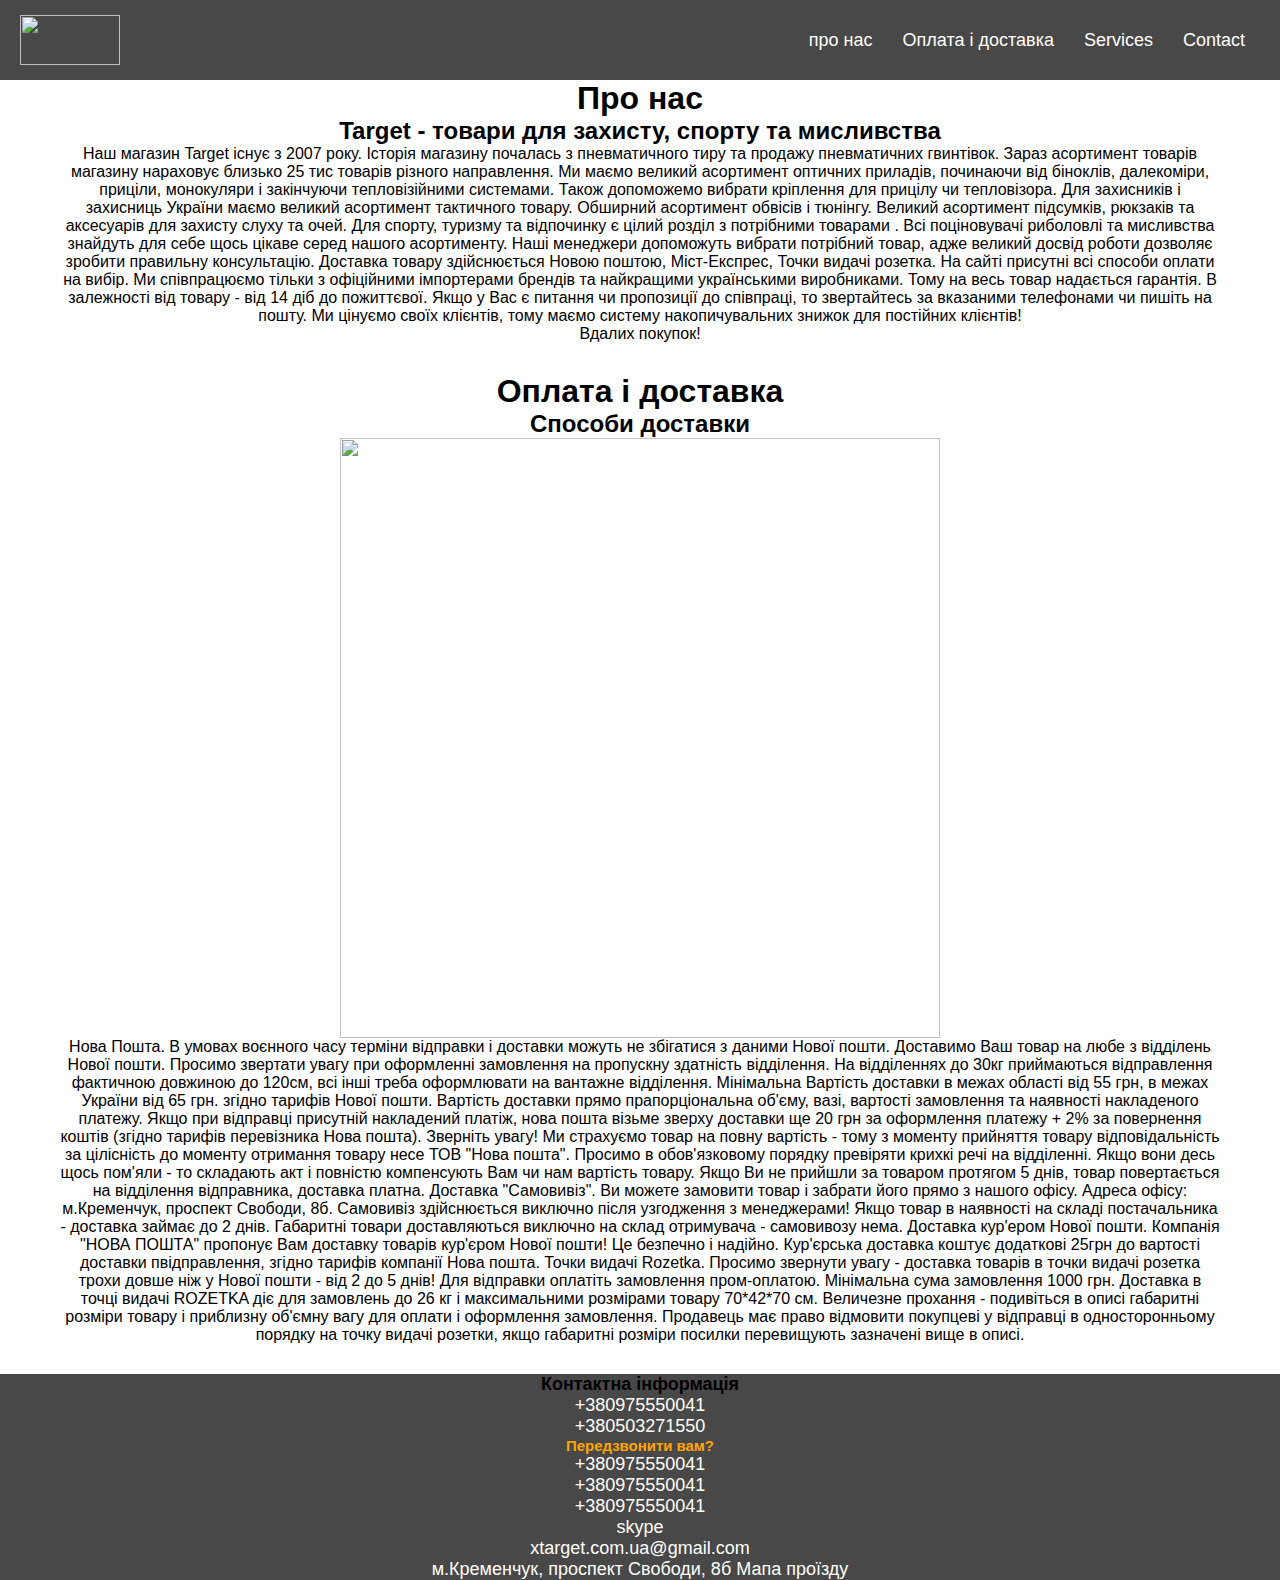
==== index.html @ 862507a6 "Update index.html" ====
<html lang="en">
<head>
    <meta charset="UTF-8">
    <meta name="viewport" content="width=device-width, initial-scale=1.0">
    <title>Navbar Example</title>
    <link rel="stylesheet" href="styles.css">
</head>
<body>

    <nav class="navbar">
    <img class="logo" src="https://learn.logikaschool.com/uploads/student/4927125/679ddcc6cc1cb.png">
        <ul class="nav-links">
            <li><a href="#about">про нас</a></li>
            <li><a href="#sent">Оплата і доставка</a></li>
            <li><a href="#services">Services</a></li>
            <li><a href="#contacts">Contact</a></li>
        </ul>
    
    </nav>
    <main>
       <div> <h1 id="about">Про нас</h1>
        <h2 >Target - товари для захисту, спорту та мисливства</h2>

        <img src="https://learn.logikaschool.com/uploads/student/4927125/679de7ebb1f98.jpg" alt="">
        <p>
Наш магазин Target існує з 2007 року. Історія магазину почалась з пневматичного тиру та продажу пневматичних гвинтівок.

Зараз асортимент товарів магазину нараховує близько 25 тис товарів різного направлення.

Ми маємо великий асортимент оптичних приладів, починаючи від біноклів, далекоміри, приціли, монокуляри і закінчуючи тепловізійними системами.

Також допоможемо вибрати кріплення для прицілу чи тепловізора. 

Для захисників і захисниць України маємо великий асортимент тактичного товару. Обширний асортимент обвісів і тюнінгу. Великий асортимент підсумків, рюкзаків та аксесуарів для захисту слуху та очей.

Для спорту, туризму та відпочинку є цілий розділ з потрібними товарами . 

Всі поціновувачі риболовлі та мисливства знайдуть для себе щось цікаве серед нашого асортименту.

Наші менеджери допоможуть вибрати потрібний товар, адже великий досвід роботи дозволяє зробити правильну консультацію. 

Доставка товару здійснюється Новою поштою, Міст-Експрес, Точки видачі розетка. На сайті присутні всі способи оплати на вибір.

Ми співпрацюємо тільки з офіційними імпортерами брендів та найкращими українськими виробниками. Тому на весь товар надається гарантія. В залежності від товару - від 14 діб до пожиттєвої.

Якщо у Вас є питання чи пропозиції до співпраці, то звертайтесь за вказаними телефонами чи пишіть на пошту.

Ми цінуємо своїх клієнтів, тому маємо систему накопичувальних знижок для постійних клієнтів!</p>

Вдалих покупок! </div>
    <div>
        <h1 id="sent">Оплата і доставка</h1>
        <h2>Способи доставки</h2>

            <img class="hehe" src="https://learn.logikaschool.com/uploads/student/4927125/679de9c0ce0f7.jpg" alt="">
        <p>
         Нова Пошта. В умовах воєнного часу терміни відправки і доставки можуть не збігатися з даними Нової пошти. Доставимо Ваш товар на любе з відділень Нової пошти. Просимо звертати увагу при оформленні замовлення на пропускну здатність відділення. На відділеннях до 30кг приймаються відправлення фактичною довжиною до 120см, всі інші треба оформлювати на вантажне відділення. Мінімальна Вартість доставки в межах області від 55 грн, в межах України від 65 грн. згідно тарифів Нової пошти. Вартість доставки прямо прапорціональна об'єму, вазі, вартості замовлення та наявності накладеного платежу. Якщо при відправці присутній накладений платіж, нова пошта візьме зверху доставки ще 20 грн за оформлення платежу + 2% за повернення коштів (згідно тарифів перевізника Нова пошта). Зверніть увагу! Ми страхуємо товар на повну вартість - тому з моменту прийняття товару відповідальність за цілісність до моменту отримання товару несе ТОВ "Нова пошта". Просимо в обов'язковому порядку превіряти крихкі речі на відділенні. Якщо вони десь щось пом'яли - то складають акт і повністю компенсують Вам чи нам вартість товару. Якщо Ви не прийшли за товаром протягом 5 днів, товар повертається на відділення відправника, доставка платна.
Доставка "Самовивіз". Ви можете замовити товар і забрати його прямо з нашого офісу. Адреса офісу: м.Кременчук, проспект Свободи, 8б. Самовивіз здійснюється виключно після узгодження з менеджерами! Якщо товар в наявності на складі постачальника - доставка займає до 2 днів. Габаритні товари доставляються виключно на склад отримувача - самовивозу нема. 
Доставка кур'ером Нової пошти. Компанія "НОВА ПОШТА" пропонує Вам доставку товарів кур'єром Нової пошти! Це безпечно і надійно. Кур'єрська доставка коштує додаткові 25грн до вартості доставки пвідправлення, згідно тарифів компанії Нова пошта. 
Точки видачі Rozetka. Просимо звернути увагу - доставка товарів в точки видачі розетка трохи довше ніж у Нової пошти - від 2 до 5 днів! Для відправки оплатіть замовлення пром-оплатою. Мінімальна сума замовлення 1000 грн. Доставка в точці видачі ROZETKA діє для замовлень до 26 кг і максимальними розмірами товару 70*42*70 см. Величезне прохання - подивіться в описі габаритні розміри товару і приблизну об'ємну вагу для оплати і оформлення замовлення. Продавець має право відмовити покупцеві у відправці в односторонньому порядку на точку видачі розетки, якщо габаритні розміри посилки перевищують зазначені вище в описі. 
        </p></div>
               <img src="" alt="">
        <p>

        </p>
    </main>
    <footer>
        <h4>Контактна інформація</h4>
        <p>+380975550041</p>
        <p>+380503271550</p>
        <h5>Передзвонити вам?</h5>
        <p>+380975550041</p>
        <p>+380975550041</p>
        <p>+380975550041</p>
        <p>skype</p>
        <p>xtarget.com.ua@gmail.com</p>
        <p>м.Кременчук, проспект Свободи, 8б Мапа проїзду</p>
    </footer>    
    </body>
</html>
---- styles.css ----
* {
    margin: 0;
    padding: 0;
    box-sizing: border-box;
}

body {
    font-family: Arial, sans-serif;
}

.navbar {
    display: flex;
    justify-content: space-between;
    align-items: center;
    background: #494848;
    padding: 15px 20px;
}

.logo {
width:100px;
height: 50px;
}

.nav-links {
    list-style: none;
    display: flex;
}

.nav-links li {
    margin: 0 15px;
}

.nav-links a {
    text-decoration: none;
    color: white;
    font-size: 18px;
    transition: color 0.3s;
}

.nav-links a:hover {
    color: grey;
}

div {
    text-align: center;
    margin-bottom: 30px;
}

.hehe {
    width: 600px;
    height: auto;
}

footer{
    background-color: #494848;
    color: white;
    font-size: 18px;
    transition: color 0.3s;
    text-align: center;
}

h4{
    color: black;
}

h5{
    color: orange;
}

p{
 padding-right: 60px;
 padding-left:  60px;
}
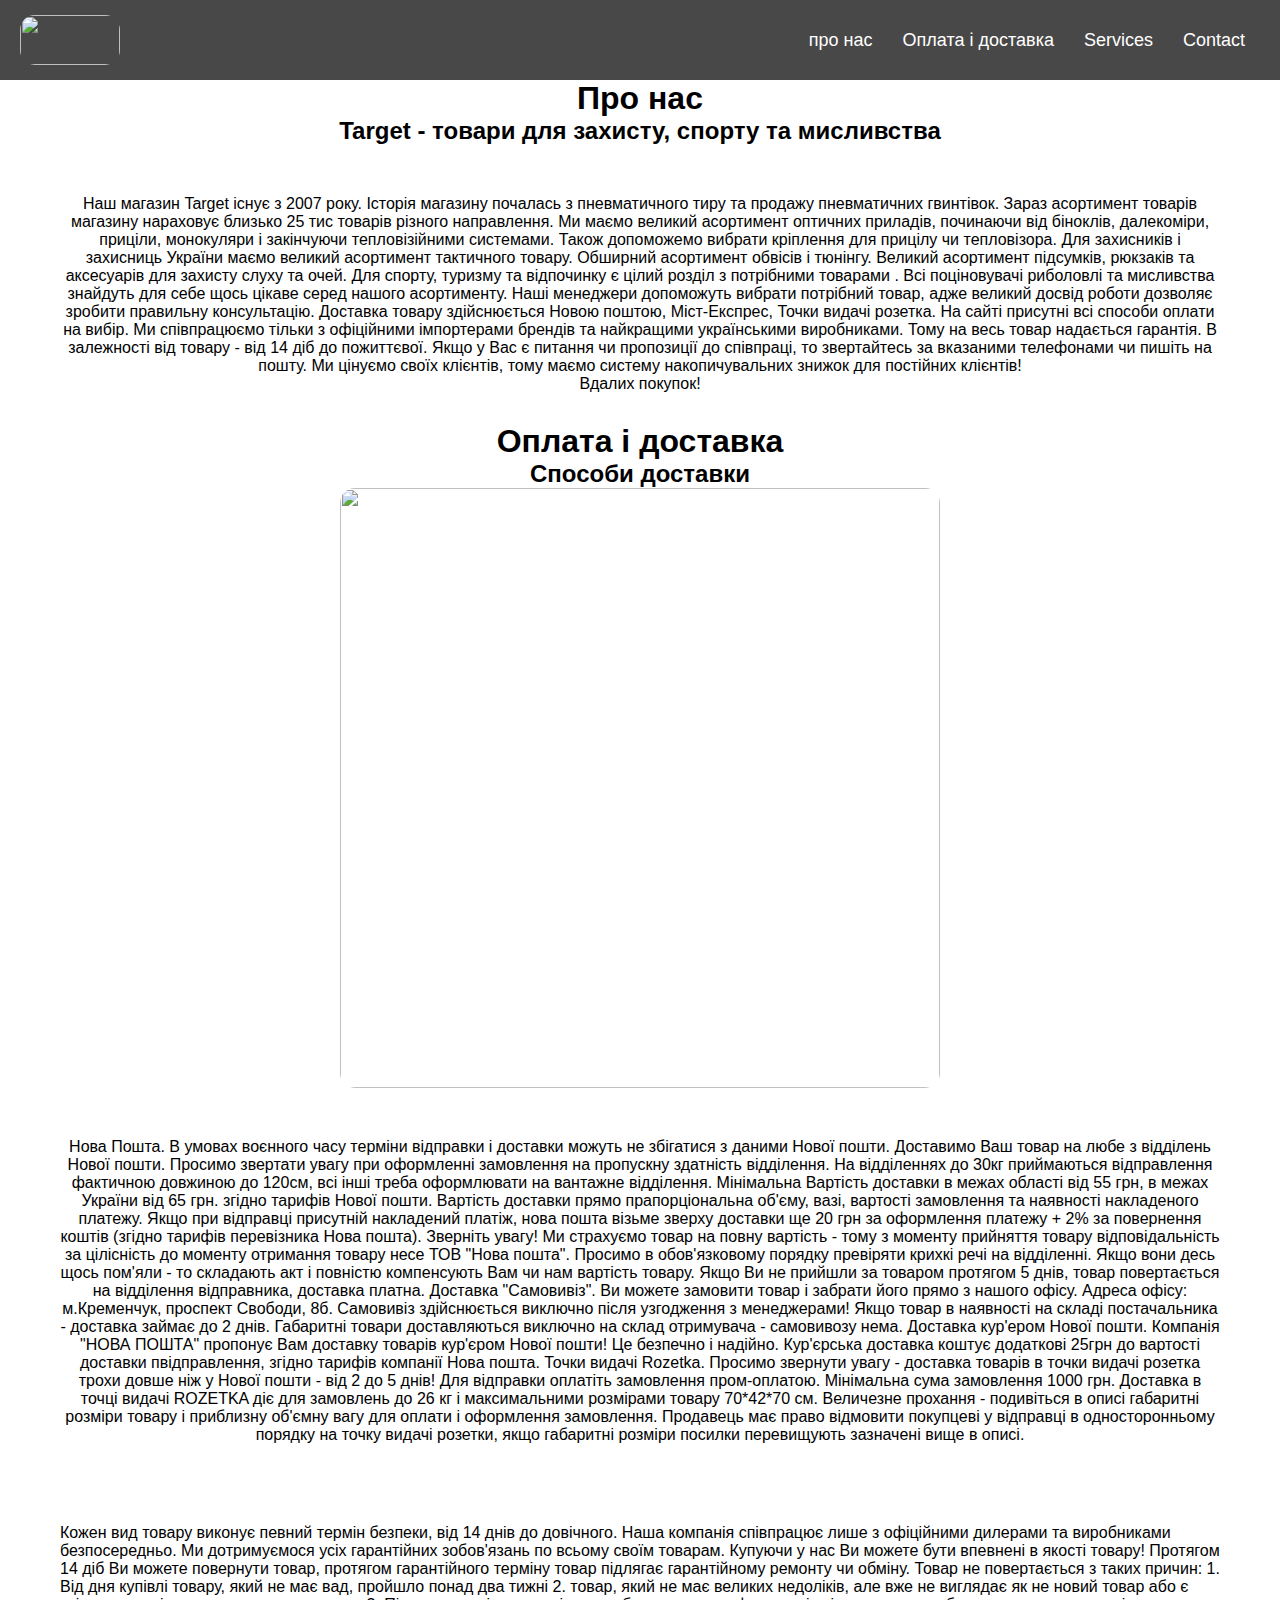
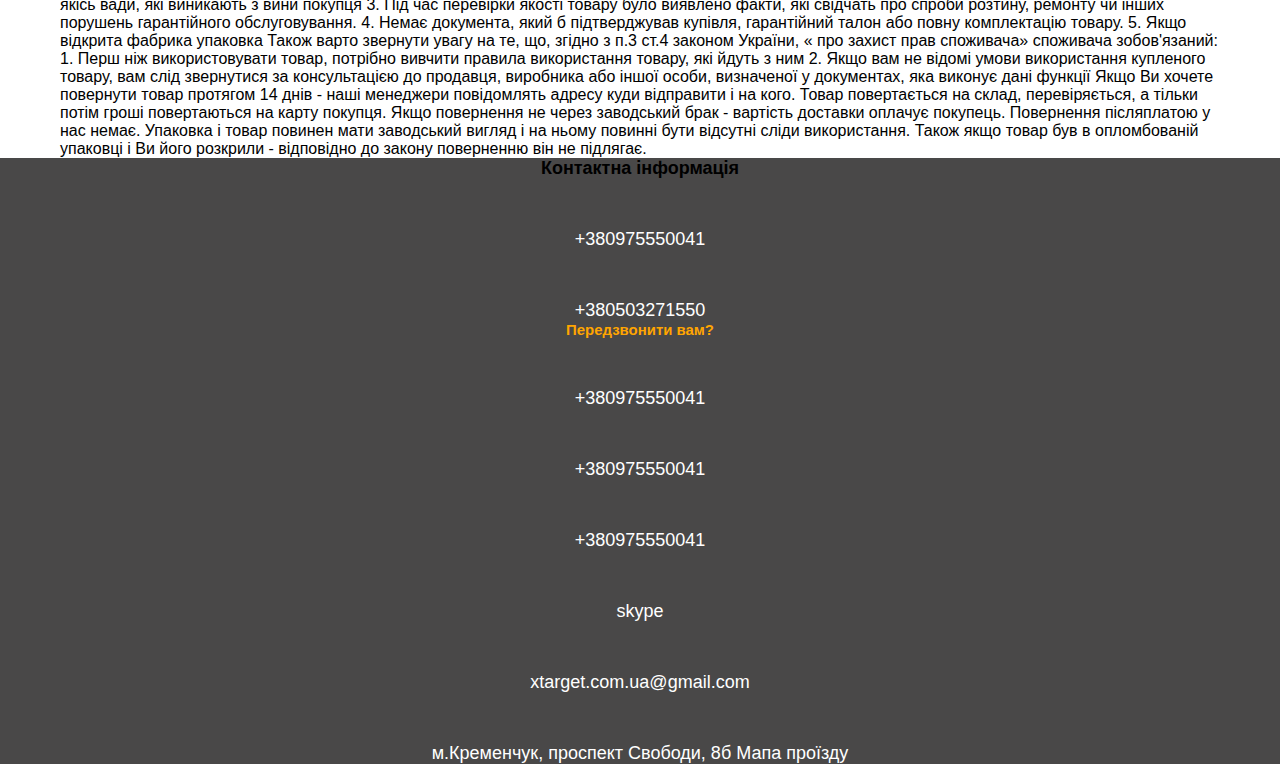
==== commit 269d39ea: "Update index.html" ====
--- a/index.html
+++ b/index.html
@@ -53,7 +53,7 @@
         <h2>Способи доставки</h2>
 
             <img class="hehe" src="https://learn.logikaschool.com/uploads/student/4927125/679de9c0ce0f7.jpg" alt="">
-        <p>
+        <p id="services">
          Нова Пошта. В умовах воєнного часу терміни відправки і доставки можуть не збігатися з даними Нової пошти. Доставимо Ваш товар на любе з відділень Нової пошти. Просимо звертати увагу при оформленні замовлення на пропускну здатність відділення. На відділеннях до 30кг приймаються відправлення фактичною довжиною до 120см, всі інші треба оформлювати на вантажне відділення. Мінімальна Вартість доставки в межах області від 55 грн, в межах України від 65 грн. згідно тарифів Нової пошти. Вартість доставки прямо прапорціональна об'єму, вазі, вартості замовлення та наявності накладеного платежу. Якщо при відправці присутній накладений платіж, нова пошта візьме зверху доставки ще 20 грн за оформлення платежу + 2% за повернення коштів (згідно тарифів перевізника Нова пошта). Зверніть увагу! Ми страхуємо товар на повну вартість - тому з моменту прийняття товару відповідальність за цілісність до моменту отримання товару несе ТОВ "Нова пошта". Просимо в обов'язковому порядку превіряти крихкі речі на відділенні. Якщо вони десь щось пом'яли - то складають акт і повністю компенсують Вам чи нам вартість товару. Якщо Ви не прийшли за товаром протягом 5 днів, товар повертається на відділення відправника, доставка платна.
 Доставка "Самовивіз". Ви можете замовити товар і забрати його прямо з нашого офісу. Адреса офісу: м.Кременчук, проспект Свободи, 8б. Самовивіз здійснюється виключно після узгодження з менеджерами! Якщо товар в наявності на складі постачальника - доставка займає до 2 днів. Габаритні товари доставляються виключно на склад отримувача - самовивозу нема. 
 Доставка кур'ером Нової пошти. Компанія "НОВА ПОШТА" пропонує Вам доставку товарів кур'єром Нової пошти! Це безпечно і надійно. Кур'єрська доставка коштує додаткові 25грн до вартості доставки пвідправлення, згідно тарифів компанії Нова пошта. 
@@ -61,10 +61,32 @@
         </p></div>
                <img src="" alt="">
         <p>
+Кожен вид товару виконує певний термін безпеки, від 14 днів до довічного. Наша компанія співпрацює лише з офіційними дилерами та виробниками безпосередньо. Ми дотримуємося усіх гарантійних зобов'язань по всьому своїм товарам. Купуючи у нас Ви можете бути впевнені в якості товару!
 
+Протягом 14 діб Ви можете повернути товар, протягом гарантійного терміну товар підлягає гарантійному ремонту чи обміну.
+
+Товар не повертається з таких причин:
+
+1. Від дня купівлі товару, який не має вад, пройшло понад два тижні
+
+2. товар, який не має великих недоліків, але вже не виглядає як не новий товар або є якісь вади, які виникають з вини покупця
+
+3. Під час перевірки якості товару було виявлено факти, які свідчать про спроби розтину, ремонту чи інших порушень гарантійного обслуговування.
+
+4. Немає документа, який б підтверджував купівля, гарантійний талон або повну комплектацію товару.
+
+5. Якщо відкрита фабрика упаковка
+
+Також варто звернути увагу на те, що, згідно з п.3 ст.4 законом України, « про захист прав споживача» споживача зобов'язаний:
+
+1. Перш ніж використовувати товар, потрібно вивчити правила використання товару, які йдуть з ним
+
+2. Якщо вам не відомі умови використання купленого товару, вам слід звернутися за консультацією до продавця, виробника або іншої особи, визначеної у документах, яка виконує дані функції
+
+Якщо Ви хочете повернути товар протягом 14 днів - наші менеджери повідомлять адресу куди відправити і на кого. Товар повертається на склад, перевіряється, а тільки потім гроші повертаються на карту покупця. Якщо повернення не через заводський брак - вартість доставки оплачує покупець. Повернення післяплатою у нас немає. Упаковка і товар повинен мати заводський вигляд і на ньому повинні бути відсутні сліди використання. Також якщо товар був в опломбованій упаковці і Ви його розкрили - відповідно до закону поверненню він не підлягає.
         </p>
     </main>
-    <footer>
+    <footer id="contacts">
         <h4>Контактна інформація</h4>
         <p>+380975550041</p>
         <p>+380503271550</p>
--- a/styles.css
+++ b/styles.css
@@ -70,5 +70,12 @@
 p{
  padding-right: 60px;
  padding-left:  60px;
+ padding-top: 50px;
+    
 }
 
+img {
+    border: 1px solid dark;
+    border-radius: 15px;
+}
+
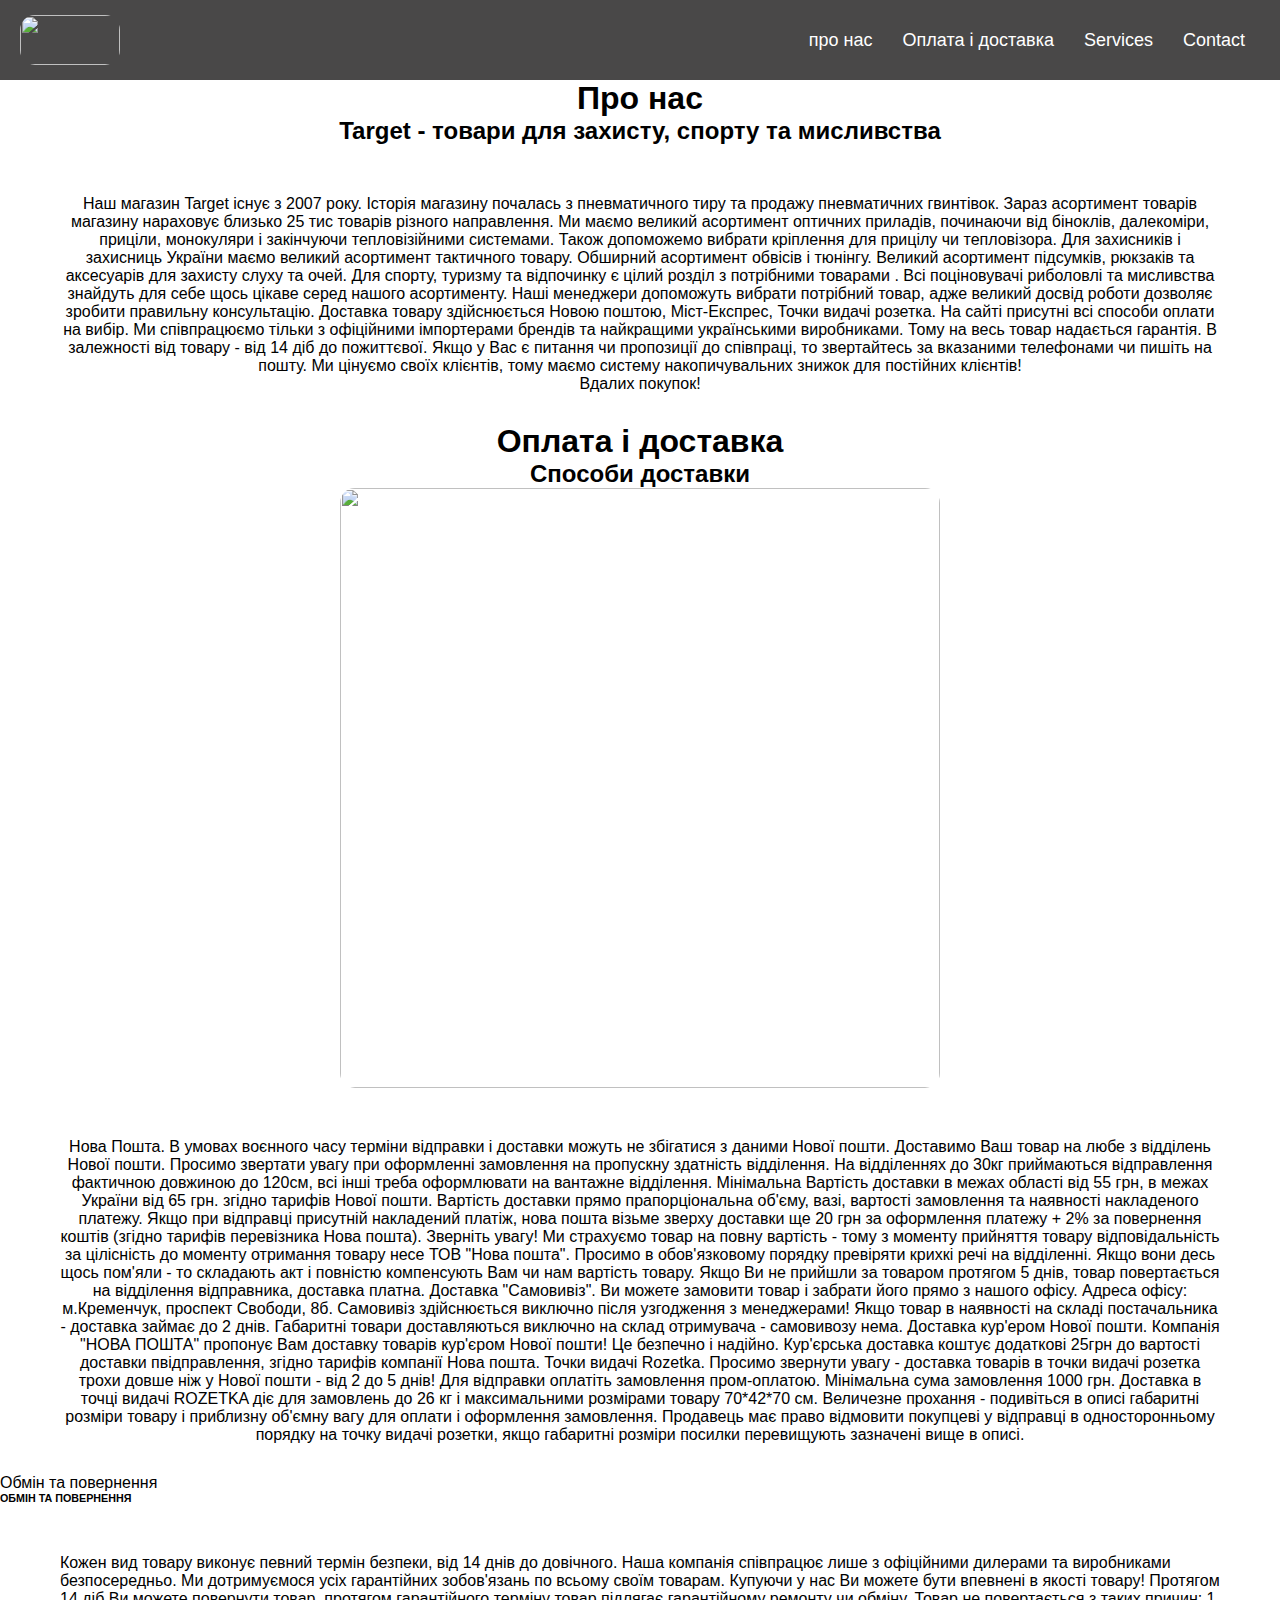
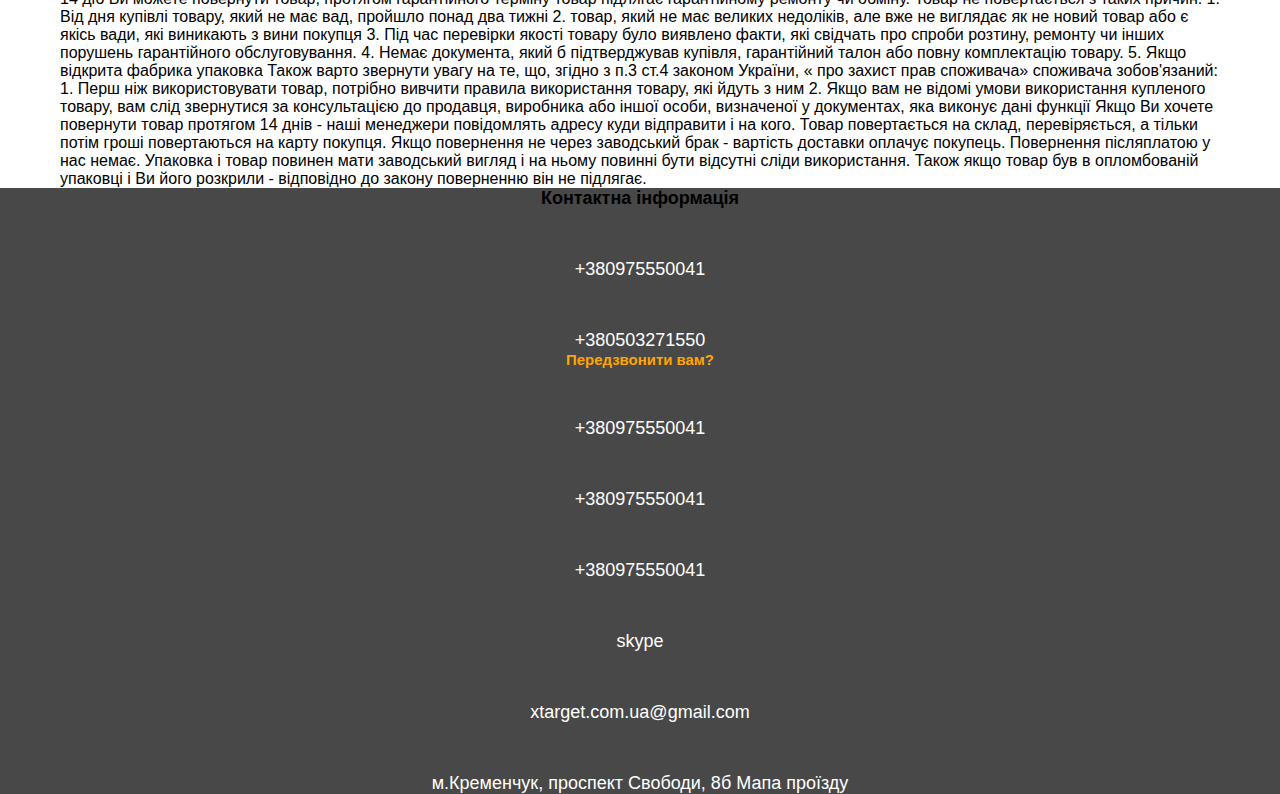
==== commit e0d94665: "Update index.html" ====
--- a/index.html
+++ b/index.html
@@ -59,6 +59,8 @@
 Доставка кур'ером Нової пошти. Компанія "НОВА ПОШТА" пропонує Вам доставку товарів кур'єром Нової пошти! Це безпечно і надійно. Кур'єрська доставка коштує додаткові 25грн до вартості доставки пвідправлення, згідно тарифів компанії Нова пошта. 
 Точки видачі Rozetka. Просимо звернути увагу - доставка товарів в точки видачі розетка трохи довше ніж у Нової пошти - від 2 до 5 днів! Для відправки оплатіть замовлення пром-оплатою. Мінімальна сума замовлення 1000 грн. Доставка в точці видачі ROZETKA діє для замовлень до 26 кг і максимальними розмірами товару 70*42*70 см. Величезне прохання - подивіться в описі габаритні розміри товару і приблизну об'ємну вагу для оплати і оформлення замовлення. Продавець має право відмовити покупцеві у відправці в односторонньому порядку на точку видачі розетки, якщо габаритні розміри посилки перевищують зазначені вище в описі. 
         </p></div>
+        <h7>Обмін та повернення</h7>
+        <h6>ОБМІН ТА ПОВЕРНЕННЯ</h6>
                <img src="" alt="">
         <p>
 Кожен вид товару виконує певний термін безпеки, від 14 днів до довічного. Наша компанія співпрацює лише з офіційними дилерами та виробниками безпосередньо. Ми дотримуємося усіх гарантійних зобов'язань по всьому своїм товарам. Купуючи у нас Ви можете бути впевнені в якості товару!
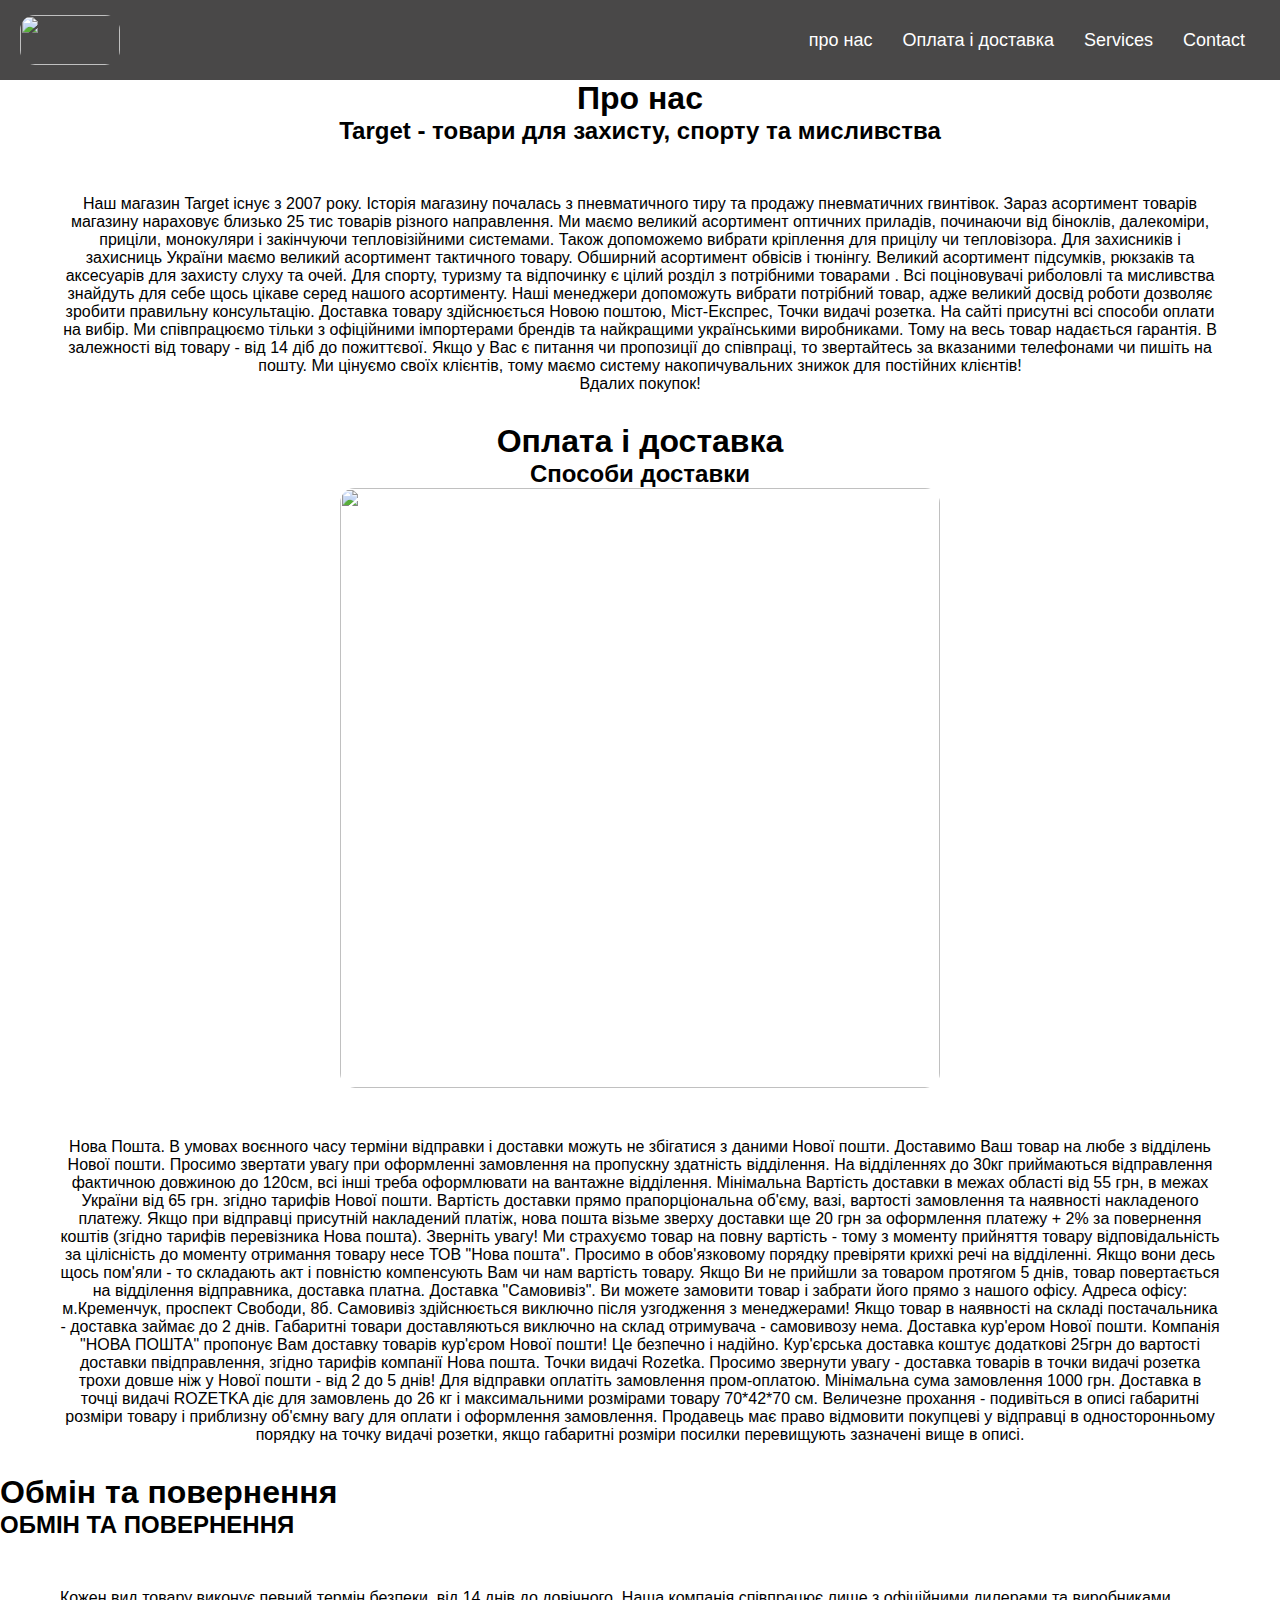
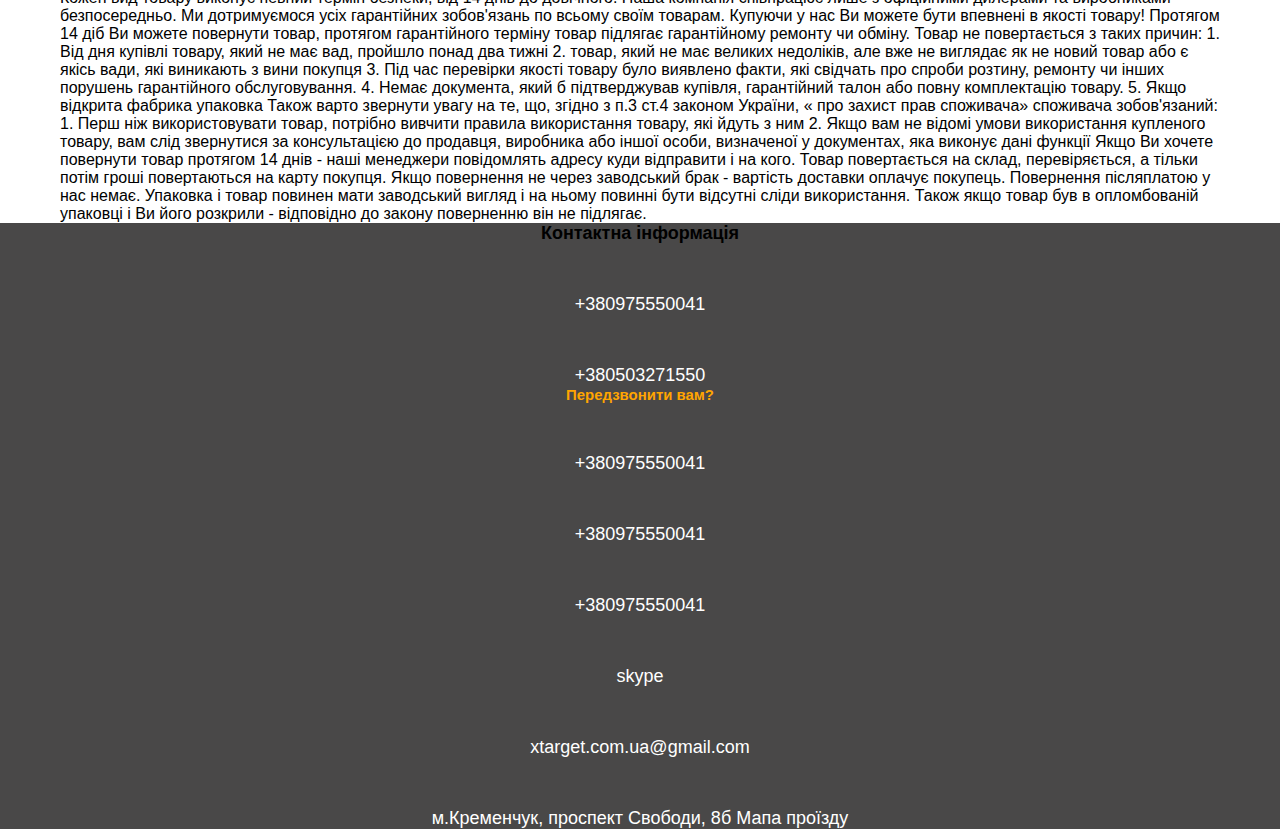
==== commit 37689338: "Update index.html" ====
--- a/index.html
+++ b/index.html
@@ -59,8 +59,8 @@
 Доставка кур'ером Нової пошти. Компанія "НОВА ПОШТА" пропонує Вам доставку товарів кур'єром Нової пошти! Це безпечно і надійно. Кур'єрська доставка коштує додаткові 25грн до вартості доставки пвідправлення, згідно тарифів компанії Нова пошта. 
 Точки видачі Rozetka. Просимо звернути увагу - доставка товарів в точки видачі розетка трохи довше ніж у Нової пошти - від 2 до 5 днів! Для відправки оплатіть замовлення пром-оплатою. Мінімальна сума замовлення 1000 грн. Доставка в точці видачі ROZETKA діє для замовлень до 26 кг і максимальними розмірами товару 70*42*70 см. Величезне прохання - подивіться в описі габаритні розміри товару і приблизну об'ємну вагу для оплати і оформлення замовлення. Продавець має право відмовити покупцеві у відправці в односторонньому порядку на точку видачі розетки, якщо габаритні розміри посилки перевищують зазначені вище в описі. 
         </p></div>
-        <h7>Обмін та повернення</h7>
-        <h6>ОБМІН ТА ПОВЕРНЕННЯ</h6>
+        <h1>Обмін та повернення</h1>
+        <h2>ОБМІН ТА ПОВЕРНЕННЯ</h2>
                <img src="" alt="">
         <p>
 Кожен вид товару виконує певний термін безпеки, від 14 днів до довічного. Наша компанія співпрацює лише з офіційними дилерами та виробниками безпосередньо. Ми дотримуємося усіх гарантійних зобов'язань по всьому своїм товарам. Купуючи у нас Ви можете бути впевнені в якості товару!
--- a/styles.css
+++ b/styles.css
@@ -79,3 +79,14 @@
     border-radius: 15px;
 }
 
+h6{
+    text-align: center;
+    font-size:  10px;
+}
+
+
+
+
+
+
+
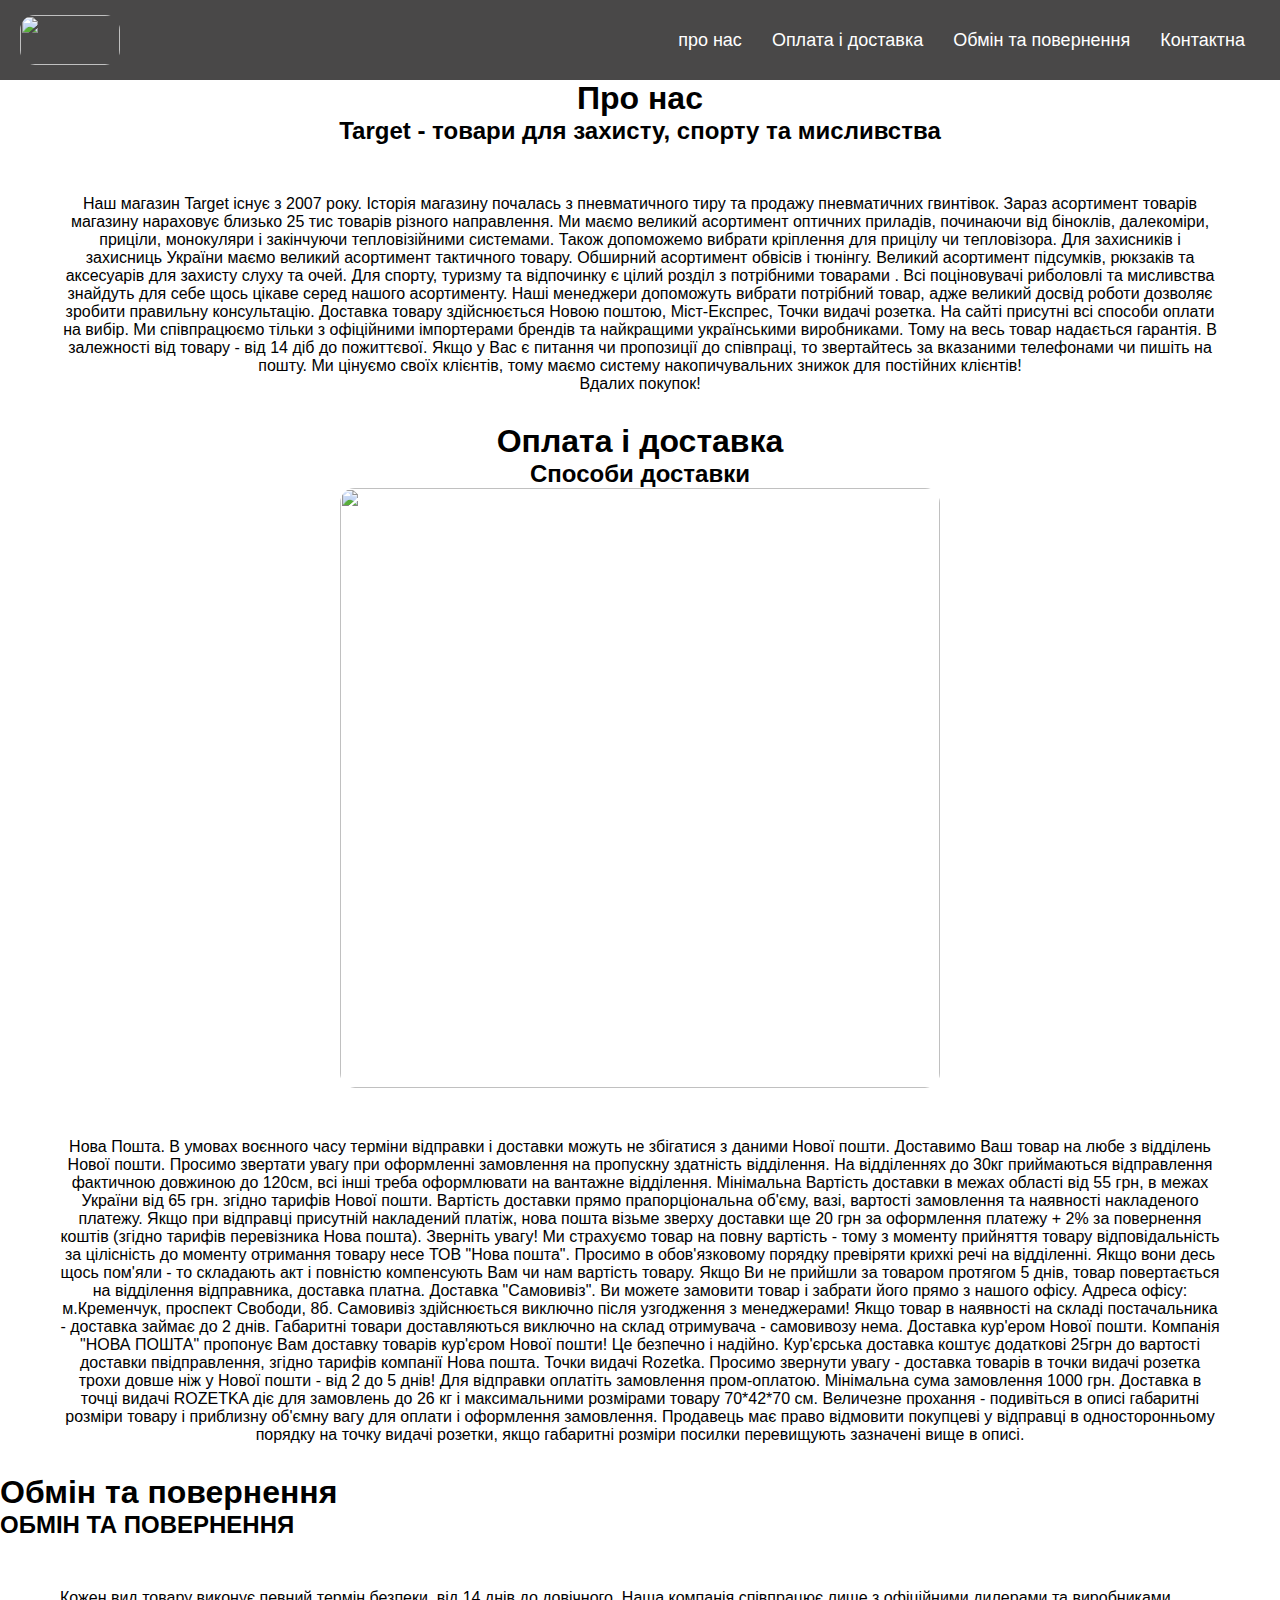
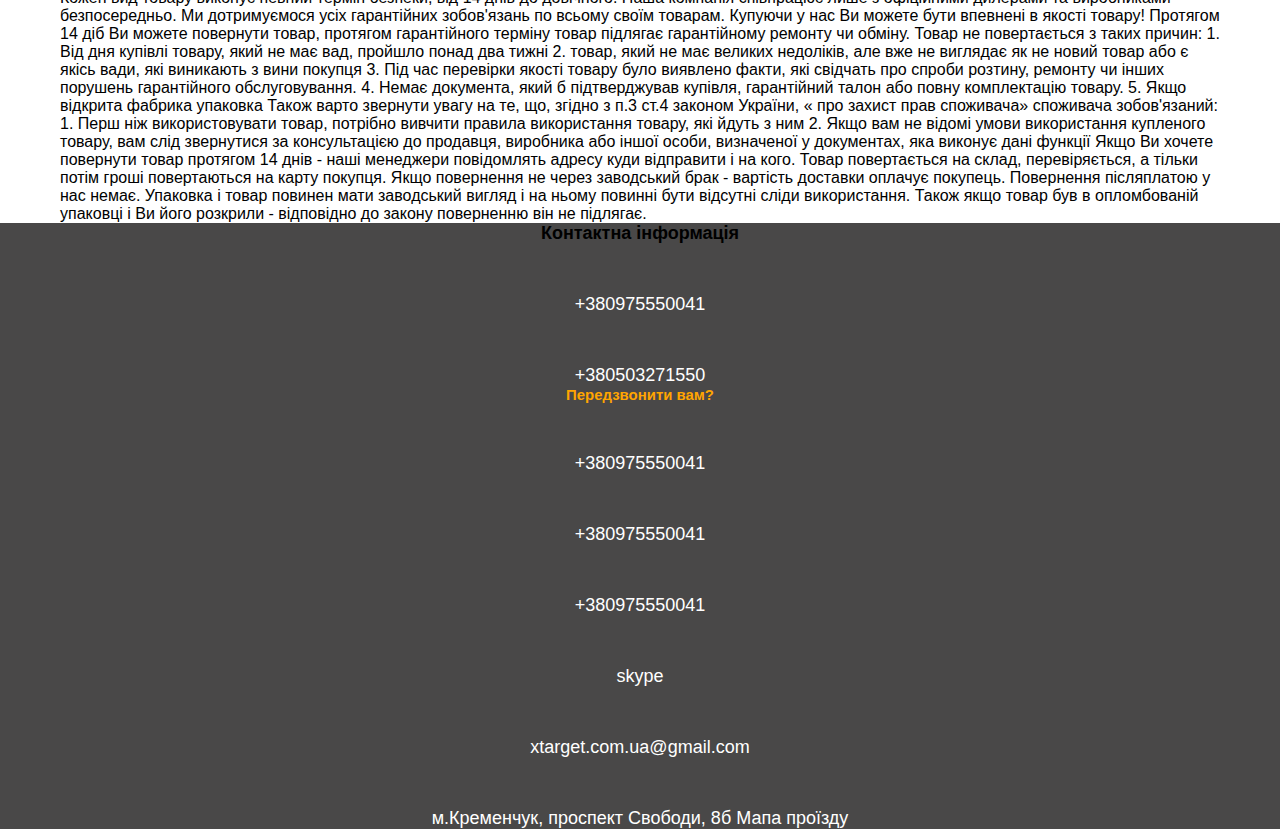
==== commit da239b3f: "Update index.html" ====
--- a/index.html
+++ b/index.html
@@ -12,8 +12,8 @@
         <ul class="nav-links">
             <li><a href="#about">про нас</a></li>
             <li><a href="#sent">Оплата і доставка</a></li>
-            <li><a href="#services">Services</a></li>
-            <li><a href="#contacts">Contact</a></li>
+            <li><a href="#services">Обмін та повернення</a></li>
+            <li><a href="#contacts">Контактна</a></li>
         </ul>
     
     </nav>
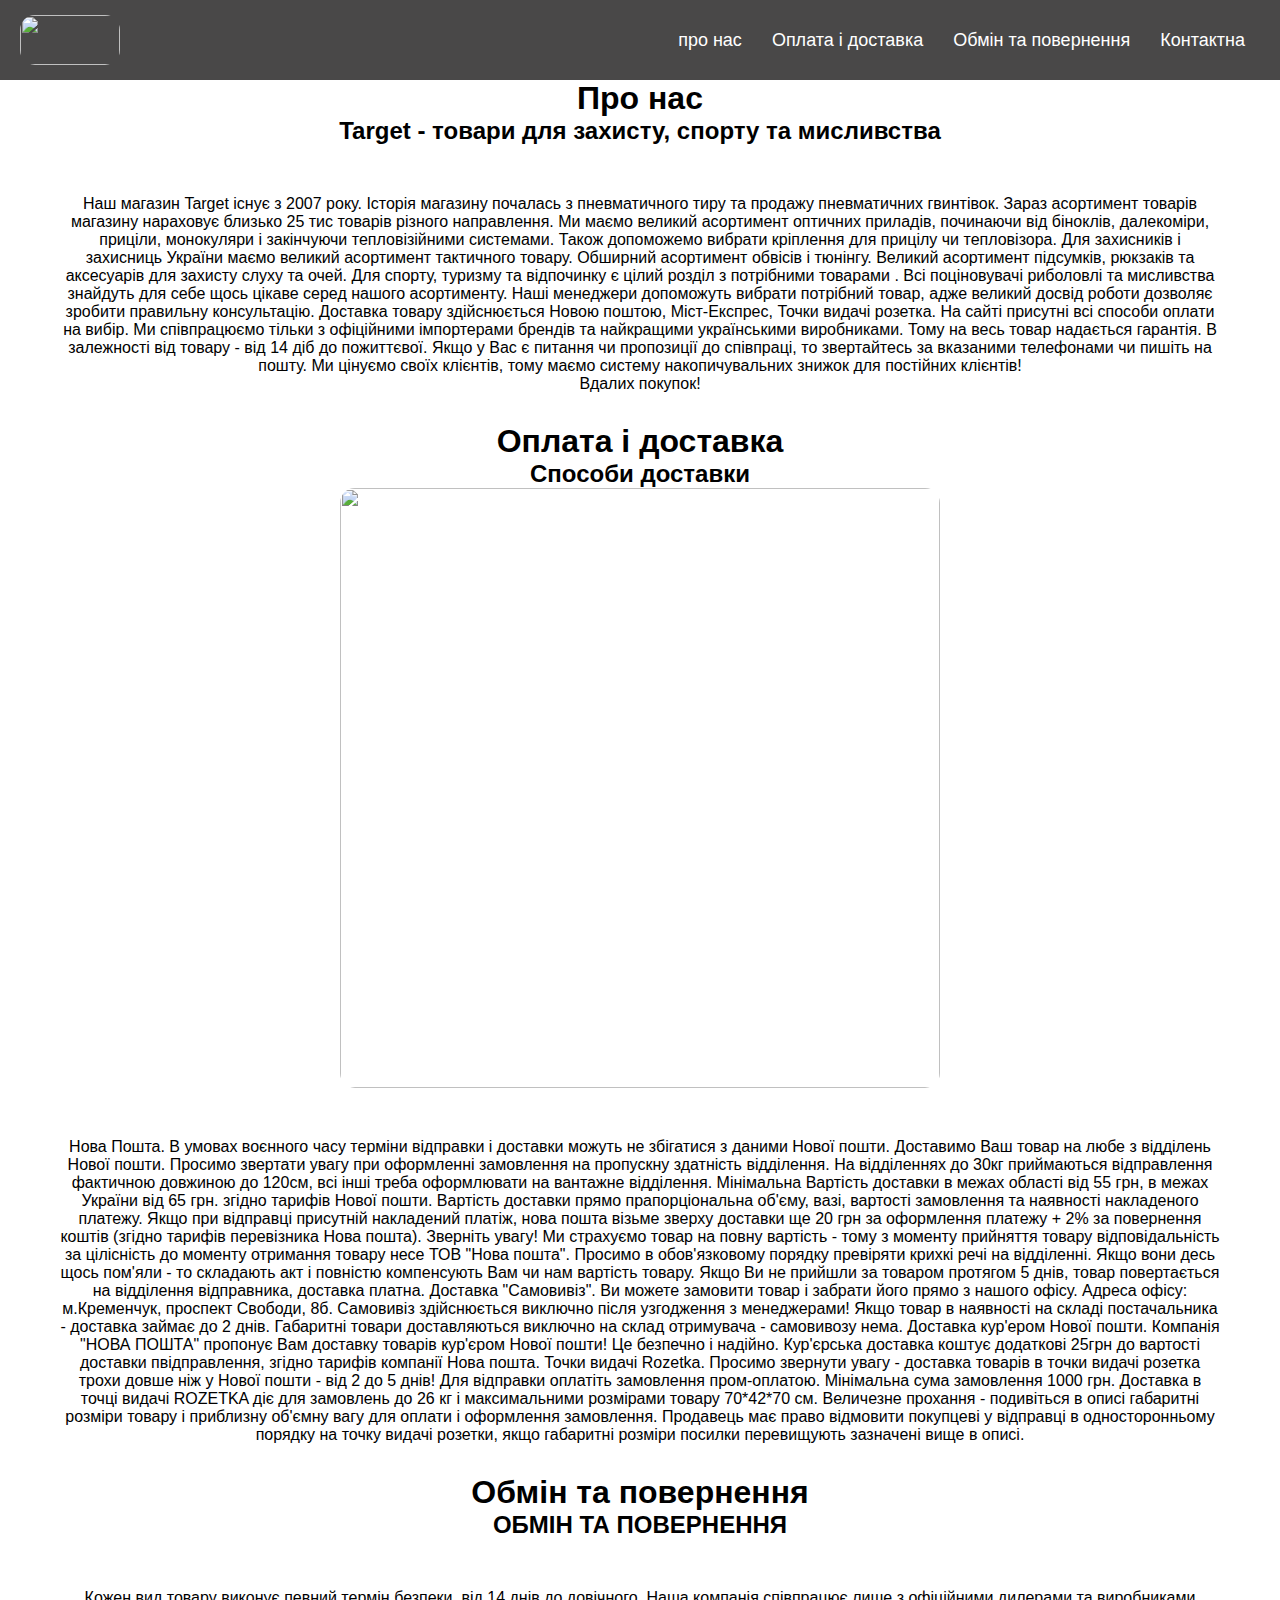
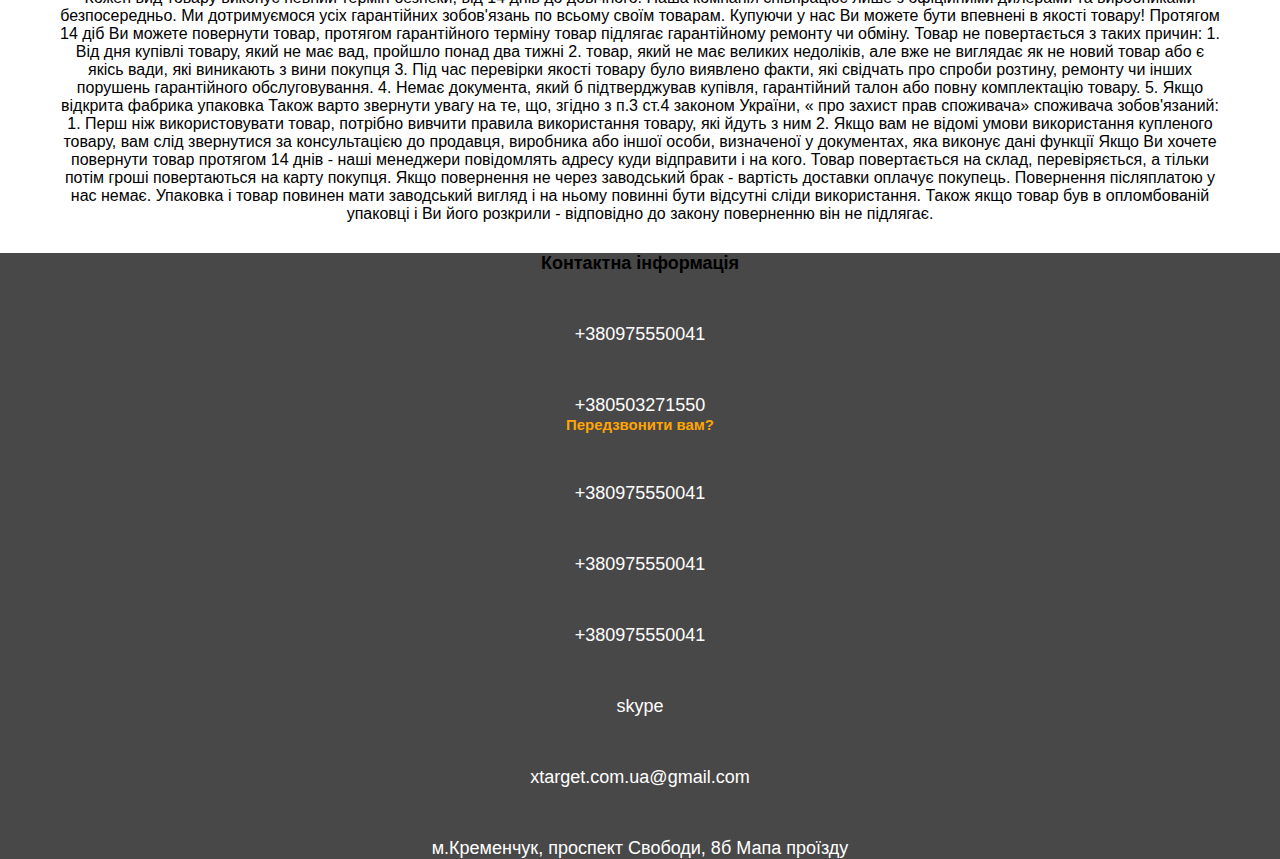
==== commit 6a2aedba: "Update index.html" ====
--- a/index.html
+++ b/index.html
@@ -53,13 +53,13 @@
         <h2>Способи доставки</h2>
 
             <img class="hehe" src="https://learn.logikaschool.com/uploads/student/4927125/679de9c0ce0f7.jpg" alt="">
-        <p id="services">
+        <p>
          Нова Пошта. В умовах воєнного часу терміни відправки і доставки можуть не збігатися з даними Нової пошти. Доставимо Ваш товар на любе з відділень Нової пошти. Просимо звертати увагу при оформленні замовлення на пропускну здатність відділення. На відділеннях до 30кг приймаються відправлення фактичною довжиною до 120см, всі інші треба оформлювати на вантажне відділення. Мінімальна Вартість доставки в межах області від 55 грн, в межах України від 65 грн. згідно тарифів Нової пошти. Вартість доставки прямо прапорціональна об'єму, вазі, вартості замовлення та наявності накладеного платежу. Якщо при відправці присутній накладений платіж, нова пошта візьме зверху доставки ще 20 грн за оформлення платежу + 2% за повернення коштів (згідно тарифів перевізника Нова пошта). Зверніть увагу! Ми страхуємо товар на повну вартість - тому з моменту прийняття товару відповідальність за цілісність до моменту отримання товару несе ТОВ "Нова пошта". Просимо в обов'язковому порядку превіряти крихкі речі на відділенні. Якщо вони десь щось пом'яли - то складають акт і повністю компенсують Вам чи нам вартість товару. Якщо Ви не прийшли за товаром протягом 5 днів, товар повертається на відділення відправника, доставка платна.
 Доставка "Самовивіз". Ви можете замовити товар і забрати його прямо з нашого офісу. Адреса офісу: м.Кременчук, проспект Свободи, 8б. Самовивіз здійснюється виключно після узгодження з менеджерами! Якщо товар в наявності на складі постачальника - доставка займає до 2 днів. Габаритні товари доставляються виключно на склад отримувача - самовивозу нема. 
 Доставка кур'ером Нової пошти. Компанія "НОВА ПОШТА" пропонує Вам доставку товарів кур'єром Нової пошти! Це безпечно і надійно. Кур'єрська доставка коштує додаткові 25грн до вартості доставки пвідправлення, згідно тарифів компанії Нова пошта. 
 Точки видачі Rozetka. Просимо звернути увагу - доставка товарів в точки видачі розетка трохи довше ніж у Нової пошти - від 2 до 5 днів! Для відправки оплатіть замовлення пром-оплатою. Мінімальна сума замовлення 1000 грн. Доставка в точці видачі ROZETKA діє для замовлень до 26 кг і максимальними розмірами товару 70*42*70 см. Величезне прохання - подивіться в описі габаритні розміри товару і приблизну об'ємну вагу для оплати і оформлення замовлення. Продавець має право відмовити покупцеві у відправці в односторонньому порядку на точку видачі розетки, якщо габаритні розміри посилки перевищують зазначені вище в описі. 
         </p></div>
-        <h1>Обмін та повернення</h1>
+       <div> <h1 id="services">Обмін та повернення</h1>
         <h2>ОБМІН ТА ПОВЕРНЕННЯ</h2>
                <img src="" alt="">
         <p>
@@ -86,7 +86,7 @@
 2. Якщо вам не відомі умови використання купленого товару, вам слід звернутися за консультацією до продавця, виробника або іншої особи, визначеної у документах, яка виконує дані функції
 
 Якщо Ви хочете повернути товар протягом 14 днів - наші менеджери повідомлять адресу куди відправити і на кого. Товар повертається на склад, перевіряється, а тільки потім гроші повертаються на карту покупця. Якщо повернення не через заводський брак - вартість доставки оплачує покупець. Повернення післяплатою у нас немає. Упаковка і товар повинен мати заводський вигляд і на ньому повинні бути відсутні сліди використання. Також якщо товар був в опломбованій упаковці і Ви його розкрили - відповідно до закону поверненню він не підлягає.
-        </p>
+        </p> </div>
     </main>
     <footer id="contacts">
         <h4>Контактна інформація</h4>
--- a/styles.css
+++ b/styles.css
@@ -79,14 +79,14 @@
     border-radius: 15px;
 }
 
-h6{
+h1 {
     text-align: center;
-    font-size:  10px;
+}
+
+h2 {
+    text-align: center;
 }
 
 
 
 
-
-
-
